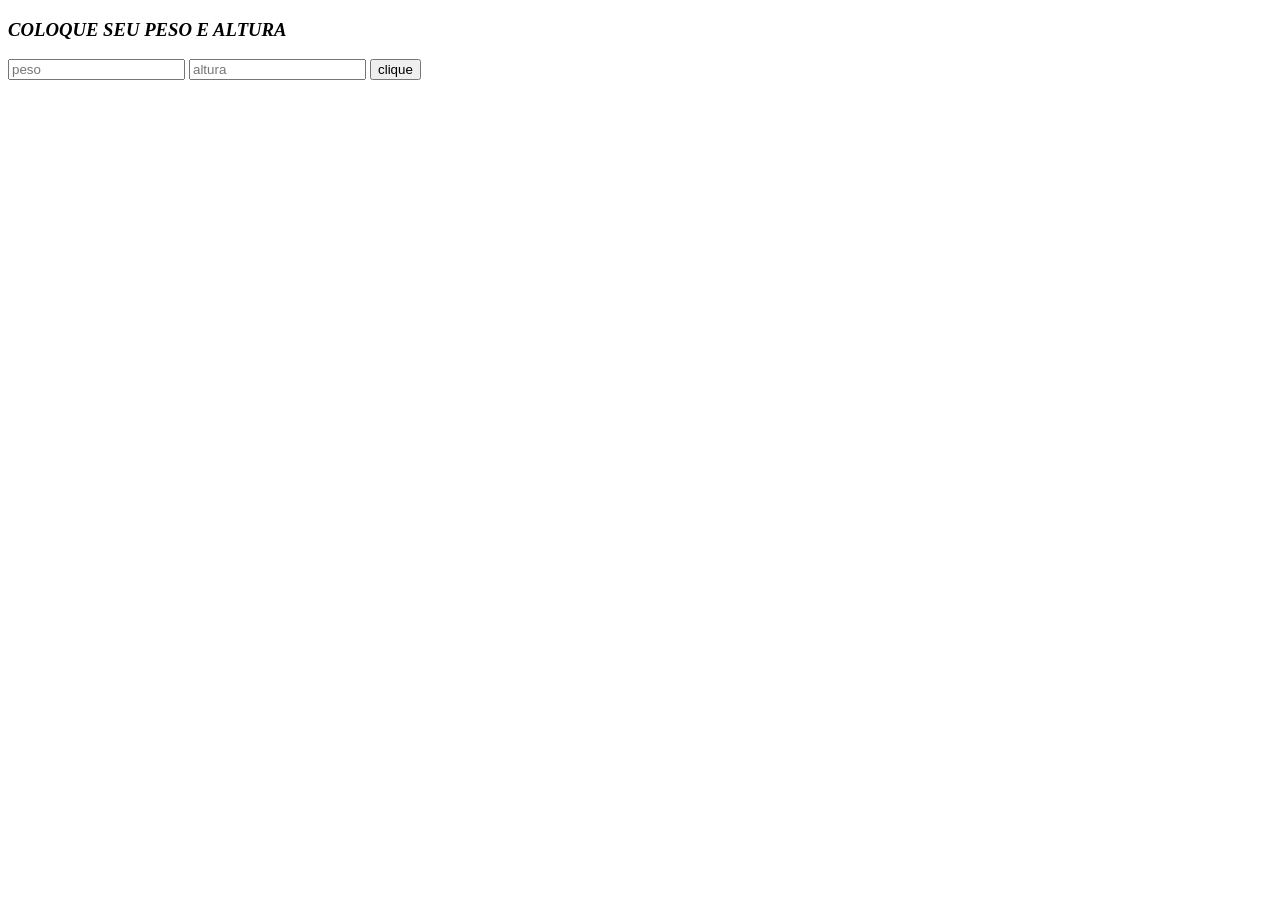
==== IMCJS.html @ f5c1844e "first commit" ====
<!DOCTYPE html>
<html>
      <head>
            <meta charset="UTF-8">
                   
           <title>
                  Calcular IMC
           </title>
        
      </head>
<body>
      <h3><i>COLOQUE SEU PESO E ALTURA</i></h3>
      <form name="teste" method="post" action="testebutton.html">
            <input type="number" placeholder="peso" id="val1" required>
            <input type="number" placeholder="altura" id="val2" required>
            <input type="button" id="calculadora" value="clique">
             <div id="resposta">
             <script>
                     
                     let peso = document.getElementById("val1");
                     let altura = document.getElementById("val2");
                     let calculadora = document.getElementById("calculadora");
                     let answer = document.getElementById("resposta");
                     
                     
                     function calculaimc() {                  
                        let alt = parseFloat(altura.value);
                        let pes = parseFloat(peso.value);
                        let res = pes / (alt * alt);
                        let devolutiva = "";
                     
                        if (!isNaN(pes) && !isNaN(alt)){
                              if (res < 18.5){
                              devolutiva = "Abaixo do peso.";
                        }
                        else if (res >= 18.5 && res<= 24.9){
                              devolutiva = "Peso ideal.";
                        }
                        else if(res >= 25 && res <= 29.9){
                              devolutiva = "Acima do peso.";
                        }
                        else if(res >= 30 && res <= 34.9){
                              devolutiva = "Obesidade I.";
                        }
                        else if(res >= 35 && res <= 39.9){
                              devolutiva = "Obesidade II.";
                        }
                        else if(res >= 40){
                              devolutiva = "Obesidade III.";
                        }
                        else{
                              devolutiva = "Valor inválido.";
                        }
                        }
                        else{
                              devolutiva = "Favor, insira um número!!!";
                        }
                        answer.innerHTML = "<h1>"+devolutiva+"</h1>";
                     }
		    calculadora.onclick = calculaimc;
                 </script>
            </div>
       </form>
      

</body>

</html>
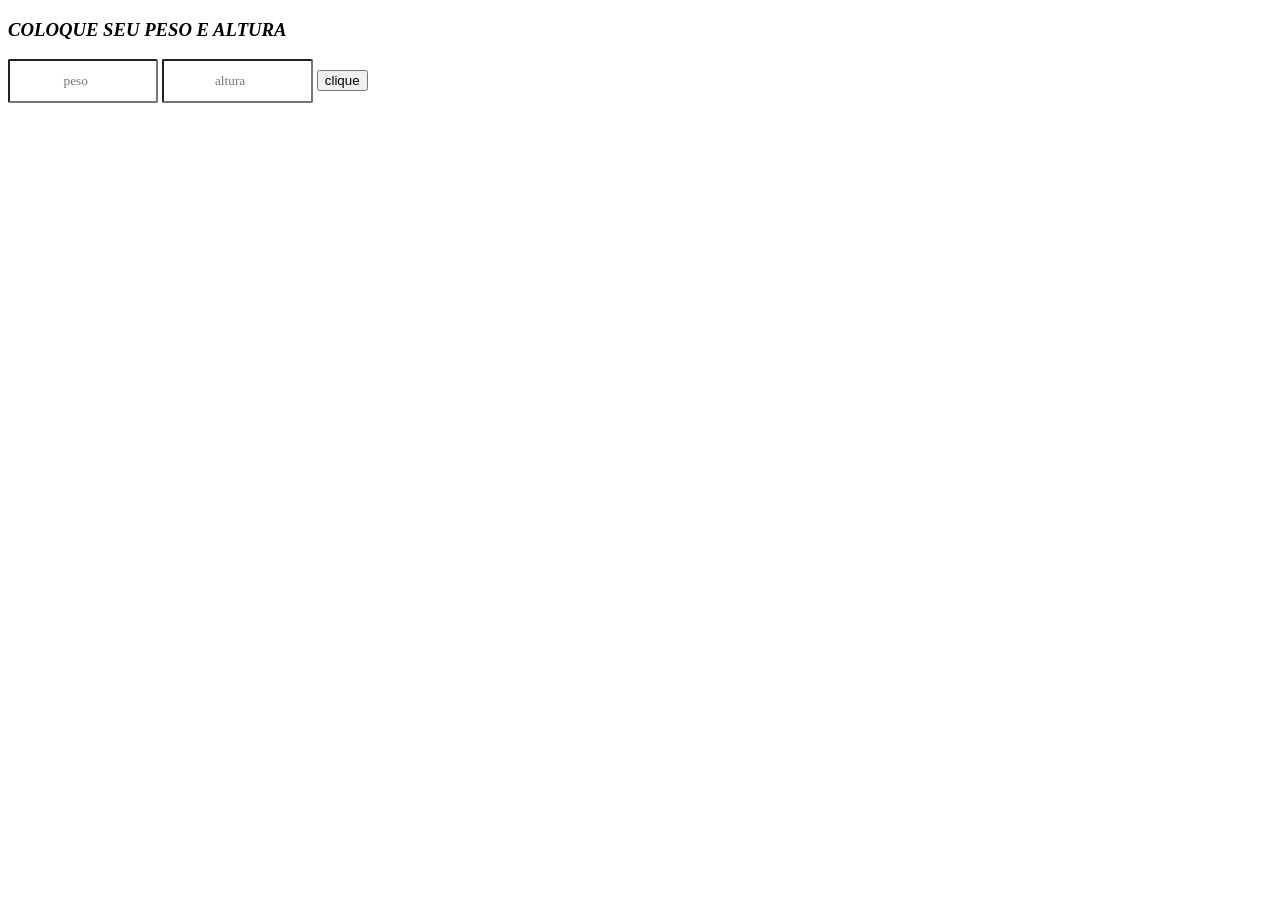
==== commit fd88426f: "atualizado css" ====
--- a/IMCJS.html
+++ b/IMCJS.html
@@ -2,19 +2,39 @@
 <html>
       <head>
             <meta charset="UTF-8">
+            <style>
+
+                              body{
+                                    background-color: FBFFAB;
+                                    margin: center;
+                              }
+                              .entrada{
+                              
+                                    
+                                    border-radius: 2px;
+                                    padding: 10px;
+                                    width: 10%;
+                                    height: 20px;
+                                    font-family: "Comic Sans MS";
+                                    text-align: center;
+                                    margin: auto;
+                              
+                              }
+            </style>
                    
            <title>
                   Calcular IMC
            </title>
-        
+         
       </head>
 <body>
       <h3><i>COLOQUE SEU PESO E ALTURA</i></h3>
       <form name="teste" method="post" action="testebutton.html">
-            <input type="number" placeholder="peso" id="val1" required>
-            <input type="number" placeholder="altura" id="val2" required>
+            <input type="number" placeholder="peso" id="val1" class="entrada" required>
+            <input type="number" placeholder="altura" id="val2" step="0.1" class="entrada" required>
             <input type="button" id="calculadora" value="clique">
              <div id="resposta">
+                 
              <script>
                      
                      let peso = document.getElementById("val1");
@@ -55,11 +75,35 @@
                         else{
                               devolutiva = "Favor, insira um número!!!";
                         }
-                        answer.innerHTML = "<h1>"+devolutiva+"</h1>";
+                        answer.innerHTML = `
+                        
+                        <h1><div class='estilodiv'>
+                              
+                        <style>
+                              .estilodiv{
+                                    background-color: #FFE3FA;
+                                    transition: 0.3s;
+                                    border-radius: 8px;
+                                    font-family: "Comic Sans MS";
+                                    text-align: center;
+                                    padding: 20%;
+
+                              }
+                              </style>
+                              
+                              
+                              ${devolutiva}</div></h1>`;
+
+
+
+
+                        
                      }
 		    calculadora.onclick = calculaimc;
                  </script>
+                 
             </div>
+            
        </form>
       
 
